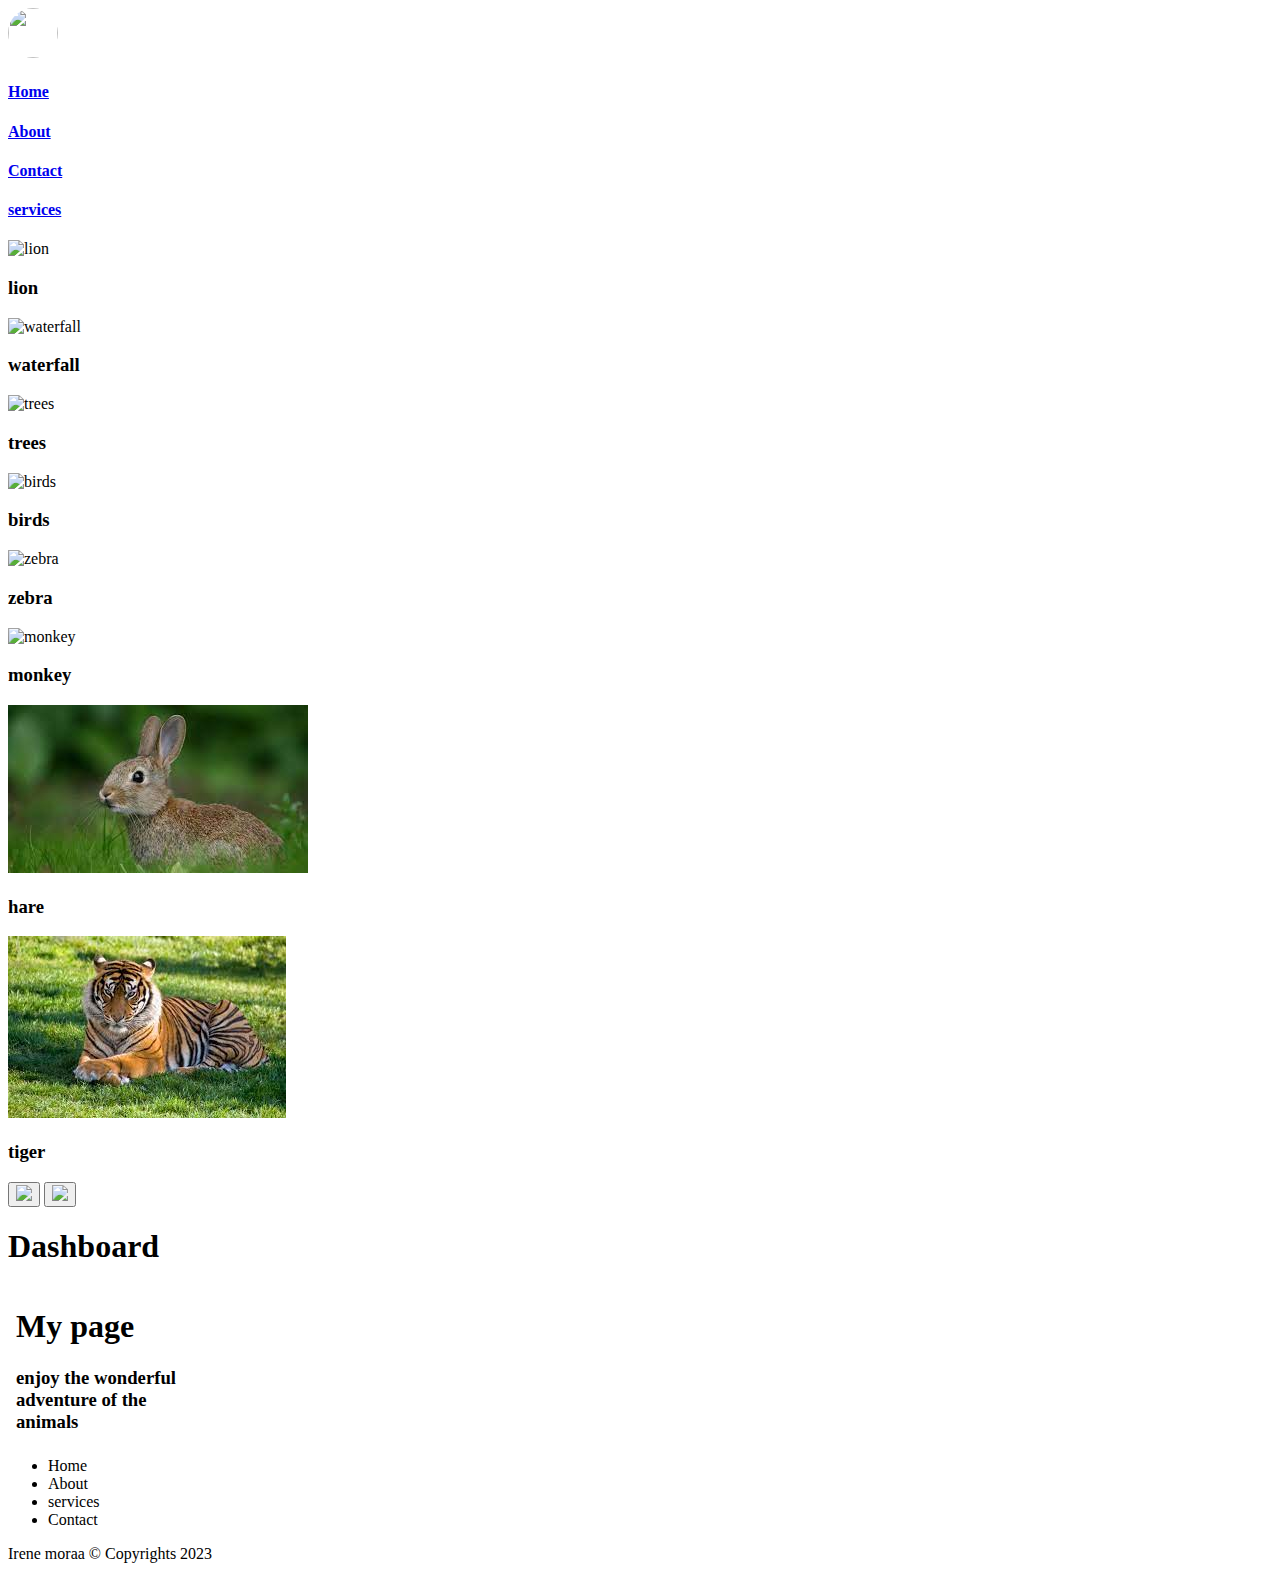
==== index.html @ f05e9a58 "original website files" ====
<!DOCTYPE html>
<html lang="en">
<head>
    <meta charset="UTF-8">
    <meta http-equiv="X-UA-Compatible" content="IE=edge">
    <meta name="viewport" content="width=device-width, initial-scale=1.0">
    <title>isavo national Park </title>
    <link rel="preconnect" href="https://fonts.googleapis.com">
    <link rel="preconnect" href="https://fonts.gstatic.com" crossorigin>
    <link href="https://fonts.googleapis.com/css2?family=Darker+Grotesque:wght@700&display=swap" rel="stylesheet">
    <link rel="stylesheet" href="index.css">
</head>
<body>
    <section class="main">
        <div class="img-container">
            <img class="img" src="https://cdn.pixabay.com/photo/2016/12/26/18/33/logo-1932539__340.png" style="height: 50px; width: 50px; border-radius: 999px;" alt="">
        </div>
        <div class="sub-main">
            <!-- anchor tags home about contact login -->
            <a href="#"><h4>Home</h4></a>
            <a href="#"><h4>About</h4></a>
            <a href="#"><h4>Contact</h4></a>
            <a href="#" style="border-radius: 4px; "><h4>services</h4></a>
        </div>
    </section>
    
    <div class="slider">
        <div class="slider-container">
           
                <div class="slider-item">
                  <img src="https://wallpaperaccess.com/full/496577.jpg" alt="lion">
                  <h3>lion</h3>
                </div>
                <div class="slider-item">
                  <img src="https://www.shutterstock.com/image-photo/icelandic-landscape-classic-long-exposure-600w-1458395597.jpg" alt="waterfall">
                  <h3>waterfall</h3>
                </div>
                <div class="slider-item">
                  <img src="https://media.istockphoto.com/id/171153701/photo/green-park-with-large-old-decideous-trees-and-shaded-areas.jpg?s=612x612&w=is&k=20&c=a3UN4CnUEmPzs3rDuNjHR_KeCuLQlKoiGhxihVYLNfg=" alt="trees">
                  <h3>trees</h3>
                </div>
                <div class="slider-item">
                  <img src="https://media.istockphoto.com/id/963453326/photo/spring-colored-birds-flirting.jpg?b=1&s=170667a&w=0&k=20&c=f82UH_TJVWBI3zKTygJT7HO-x0mJIQ40XoFi2i65RS0=" alt="birds">
                  <h3>birds</h3>
                </div>
                <div class="slider-item">
                  <img src="https://images.unsplash.com/photo-1526095179574-86e545346ae6?ixlib=rb-4.0.3&ixid=MnwxMjA3fDB8MHxzZWFyY2h8Mnx8emVicmF8ZW58MHx8MHx8&w=1000&q=80" alt="zebra">
                  <h3>zebra</h3>
                </div>
                <div class="slider-item">
                  <img src="https://images.pexels.com/photos/7211285/pexels-photo-7211285.jpeg?auto=compress&cs=tinysrgb&w=600" alt="monkey">
                  <h3>monkey</h3>
                </div>
                <div class="slider-item">
                  <img src="[data-uri]" alt="hare">
                  <h3>hare</h3>
                </div>
                <div class="slider-item">
                  <img src="[data-uri]" alt="Tiger">
                  <h3>tiger</h3>
                </div>
             
        </div>
        <div class="slider-controls">
          <button class=" prev slider-control"><img class="img" src="https://img.icons8.com/external-kmg-design-glyph-kmg-design/32/null/external-left-arrows-kmg-design-glyph-kmg-design.png"/></button>
          <button class=" next slider-control"><img class="img" src="https://img.icons8.com/sf-black/64/null/long-arrow-right.png"/></button>
        </div>
      </div>
      <div class="wrapper">
       
        <div class="content">
          <h1>Dashboard</h1>
          <p>
            <iframe  id="content" src="home.html" frameborder="0">
               
            </iframe>
          </p>
        </div>
        <div class="sidebar">
            <ul>
              <li>   <a onclick="document.getElementById('content').src='home.html'" class="a-ref">Home</a></li>
              <li>    <a onclick="document.getElementById('content').src='about.html'" class="a-ref">About</a></li>
              <li>    <a onclick="document.getElementById('content').src='services.html'" class="a-ref">services</a></li>
              <li>   <a onclick="document.getElementById('content').src='contact.html'" class="a-ref">Contact</a></li>
            </ul>
          </div>
      </div>
      
<div class="foot">Irene moraa &copy; Copyrights 2023</div>
    <script src="index.js"></script>
</body>
</html>
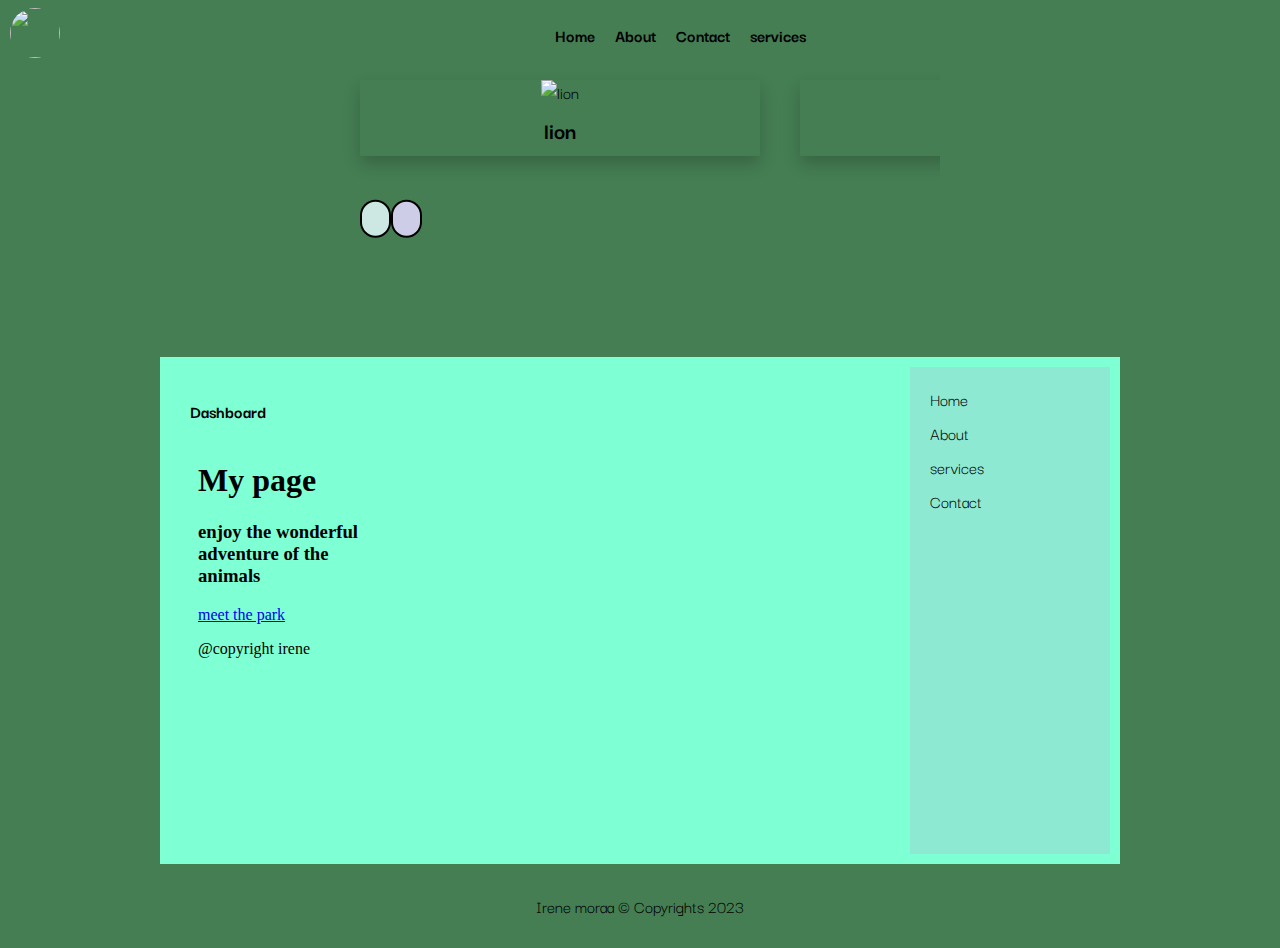
==== commit 6106a60c: "update" ====
--- a/index.html
+++ b/index.html
@@ -8,7 +8,7 @@
     <link rel="preconnect" href="https://fonts.googleapis.com">
     <link rel="preconnect" href="https://fonts.gstatic.com" crossorigin>
     <link href="https://fonts.googleapis.com/css2?family=Darker+Grotesque:wght@700&display=swap" rel="stylesheet">
-    <link rel="stylesheet" href="index.css">
+    <link rel="stylesheet" href="./style.css">
 </head>
 <body>
     <section class="main">
@@ -89,4 +89,4 @@
 <div class="foot">Irene moraa &copy; Copyrights 2023</div>
     <script src="index.js"></script>
 </body>
-</html>+</html>
--- a/style.css
+++ b/style.css
@@ -0,0 +1,207 @@
+/* Main */
+* {
+  box-sizing: border-box;
+  @import url('https://fonts.googleapis.com/css2?family=Darker+Grotesque:wght@700&display=swap');
+
+
+font-size: large;
+font-family: 'Darker Grotesque', sans-serif;
+
+}
+body {
+  margin: 0;
+  padding: 0;
+  font-family: "Roboto", sans-serif;
+  background-color: #457e53;
+  display: block;
+  align-items: center;
+  justify-content: center;
+  
+  margin: auto;
+}
+.main{
+  display: flex;
+  align-items: center;
+  justify-content: center;
+   height:10px;
+  justify-items: center;
+  margin: auto;
+  margin-top: 30px;
+  margin-left: 10px;
+  flex-direction: row;
+  margin-bottom: 20px;
+  gap: 20px;
+}
+.sub-main{
+  display: flex;
+  align-items: center;
+  justify-content: center;
+   height:10px;
+  justify-items: center;
+  margin: auto;
+  flex-direction: row;
+  gap: 20px;
+}
+
+
+/* Slider */
+
+.slider {
+    position: relative;
+    max-width: 600px;
+    display: flex;
+    align-items: center;
+    justify-items: center;
+    margin: auto;
+    height: 100%;
+    overflow: hidden;
+  }
+  .slider-container {
+    display: flex;
+    transition: transform 0.3s ease-in-out;
+    max-width: 400px;
+  }
+  .slider-item {
+    flex: 0 0 100%;
+    width: 100%;
+    height: 100%;
+    margin: 20px;
+    box-shadow: 0 4px 8px 0 rgba(0, 0, 0, 0.2);
+    text-align: center;
+  }
+  :hover .slider-item {
+    box-shadow: 0 8px 16px 0 rgba(0, 0, 0, 0.2);
+
+  }
+  .slider-controls {
+    margin: 10px;
+    position: absolute;
+    top: 50%;
+  
+    bottom: 0;
+    transform: translateY(-50%);
+    display: flex;
+    justify-content: space-between;
+    align-items: center;
+    padding: 10px;
+  }
+  .slider-control {
+    border: none;
+    background-color: transparent;
+    color: white;
+    font-size: 24px;
+    cursor: pointer;
+  }
+  .prev{
+background: transparent;
+border-radius: 999px;
+border: solid 2px #000;
+background:rgb(205, 231, 227);
+ color: white;
+  }
+  .next{
+    background: transparent;
+border-radius: 999px;
+border: solid 2px #000;
+ color: white;
+ background:rgb(205, 205, 231);
+
+  }
+
+  .img{
+    width:15px;
+    height:15px;
+
+  }
+  .container {
+    display: flex;
+    flex-wrap: wrap;
+    justify-content: center;
+    flex-direction: row;
+  }
+  
+
+  
+  .slider-item img {
+    width: 100%;
+    height: 200px;
+    object-fit: cover;
+  }
+  
+  .slider-item h3 {
+    margin: 10px 0;
+    font-size: 24px;
+  }
+  
+  .slider-item p {
+    margin: 0;
+    color: gray;
+    font-size: 18px;
+  }
+  @media (max-width: 767px) {
+    .slider-item {
+      flex: 0 0 50%;
+    }
+  }
+  
+  @media (max-width: 479px) {
+    .slider-item {
+      flex: 0 0 100%;
+    }
+  }
+  /* Sidebar & content sections */
+
+  .wrapper {
+    display: flex;
+    max-width: 960px;
+
+    margin: auto;
+    background-color: aquamarine;
+    padding: 10px;
+    margin-bottom: 30px;
+    
+  }
+  
+  .sidebar {
+    width: 200px;
+    background-color: rgb(142, 233, 210);
+    padding: 20px;
+  }
+  
+  .content {
+    flex: 1;
+    padding: 20px;
+  }
+  
+  ul {
+    list-style: none;
+    padding: 0;
+    margin: 0;
+  }
+  #content{
+    font-family: Impact, Haettenschweiler, 'Arial Narrow Bold', sans-serif;
+    width: 100%;
+    height: 370px;
+    overflow: auto;
+    border: none;
+}
+  
+  li {
+    margin-bottom: 10px;
+    cursor: pointer;
+  }
+  
+  a {
+    text-decoration: none;
+    color: #000;
+  }
+  .foot{
+    display: flex;
+    align-items: center;
+    justify-content: center;
+    justify-items: center;
+    margin: auto;
+    margin-top: 30px;
+    margin-bottom: 30px;
+    gap: 20px;
+  }